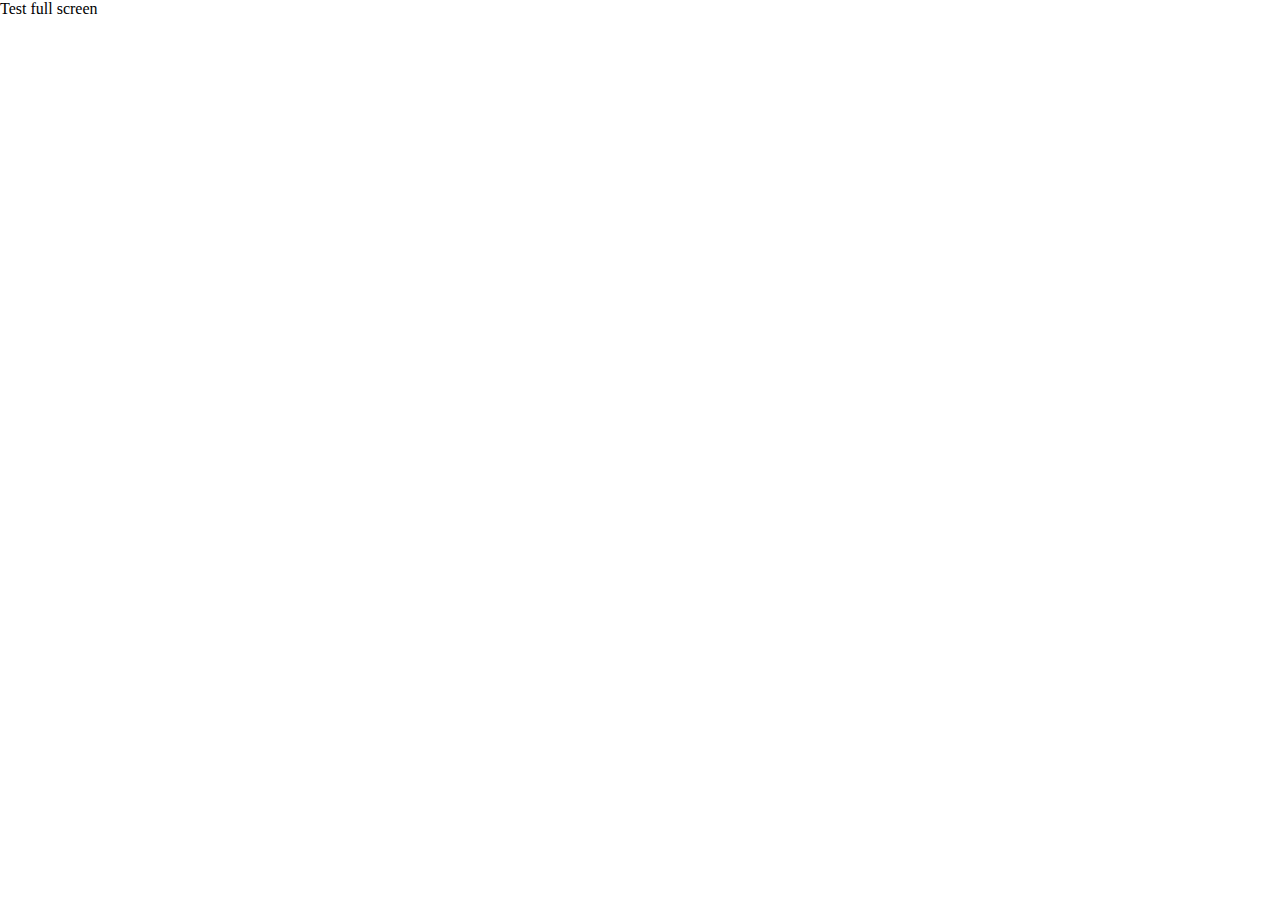
==== index.html @ 86a22699 "Add files via upload" ====
<!doctype html>
<html lang=”en”>
<head>
    <meta charset="utf-8">
    <meta http-equiv="x-ua-compatible" content="ie=edge">
    <meta name="viewport" content="width=device-width, initial-scale=1">
    <title>Test fullscreen</title>
    <link rel="stylesheet" href="style.css">
	<link rel="manifest" href="manifest.json" />
	
	<!-- Safari on iOS doesn't support the web app manifest completely?-->
	<meta name="apple-mobile-web-app-capable" content="yes">
	
</head>
<body>
    <!--  -->
<div>Test full screen</div>
</body>
</html>
---- style.css ----
html, body{
  margin: 0;
  padding: 0;
  height: 100%;
  width: 100%;
}
#camera, #camera--view, #camera--sensor, #camera--output{
    position: fixed;
    height: 100%;
    width: 100%;
    object-fit: cover;
}
#camera--view, #camera--sensor, #camera--output{
    transform: scaleX(-1);
    filter: FlipH;
}
#camera--trigger{
    width: 200px;
    background-color: black;
    color: white;
    font-size: 16px;
    border-radius: 30px;
    border: none;
    padding: 15px 20px;
    text-align: center;
    box-shadow: 0 5px 10px 0 rgba(0,0,0,0.2);
    position: fixed;
    bottom: 30px;
    left: calc(50% - 100px);
}
.taken{
    height: 100px!important;
    width: 100px!important;
    transition: all 0.5s ease-in;
    border: solid 3px white;
    box-shadow: 0 5px 10px 0 rgba(0,0,0,0.2);
    top: 20px;
    right: 20px;
    z-index: 2;
}
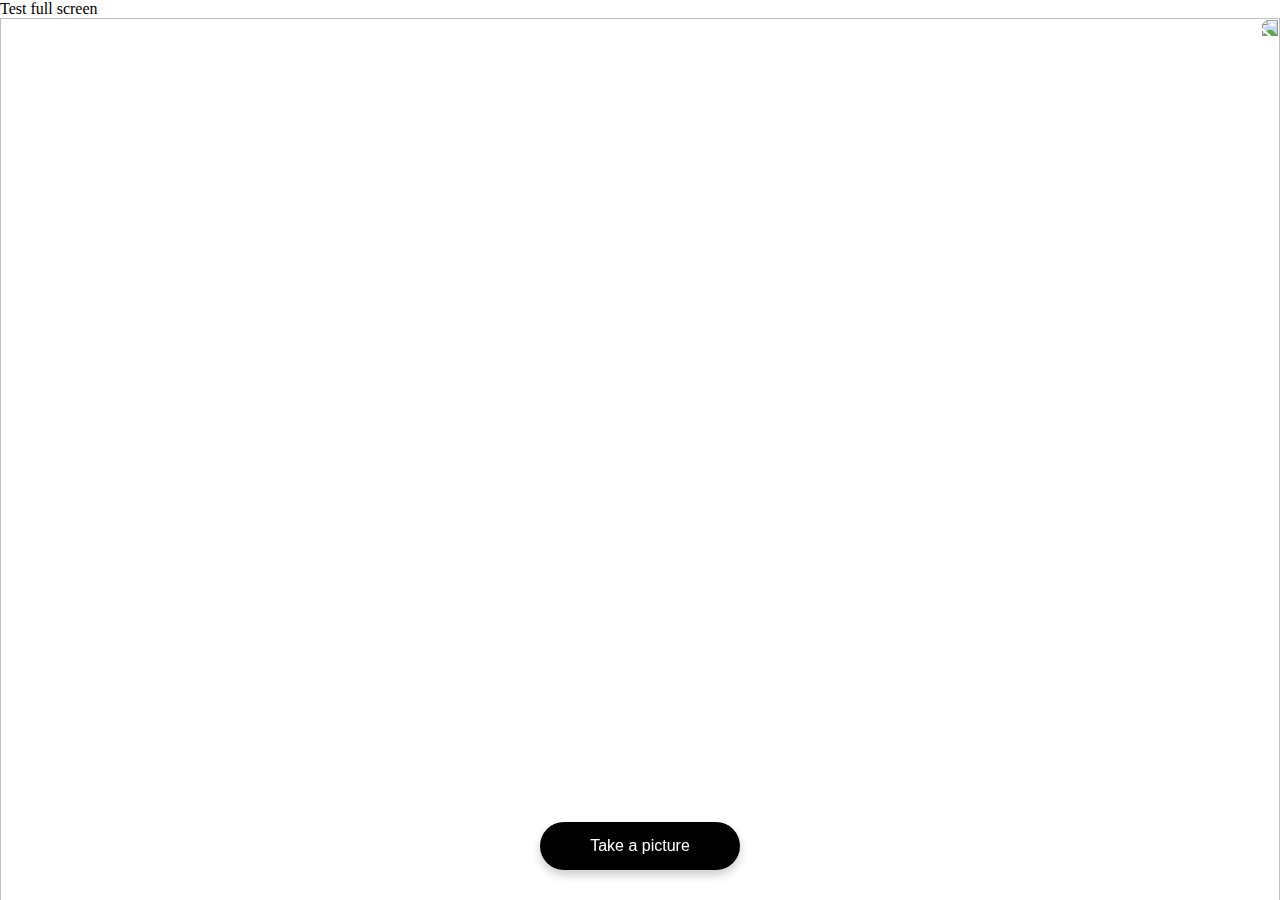
==== commit e24979e9: "Add files via upload" ====
--- a/index.html
+++ b/index.html
@@ -15,5 +15,19 @@
 <body>
     <!--  -->
 <div>Test full screen</div>
+
+   <!-- Camera -->
+    <main id="camera">
+        <!-- Camera sensor -->
+        <canvas id="camera--sensor"></canvas>
+        <!-- Camera view -->
+        <video id="camera--view" autoplay playsinline></video>
+        <!-- Camera output -->
+        <img src="//:0" alt="" id="camera--output">
+        <!-- Camera trigger -->
+        <button id="camera--trigger">Take a picture</button>
+    </main>
+    <!-- Reference to your JavaScript file -->
+    <script src="app.js"></script>
 </body>
 </html>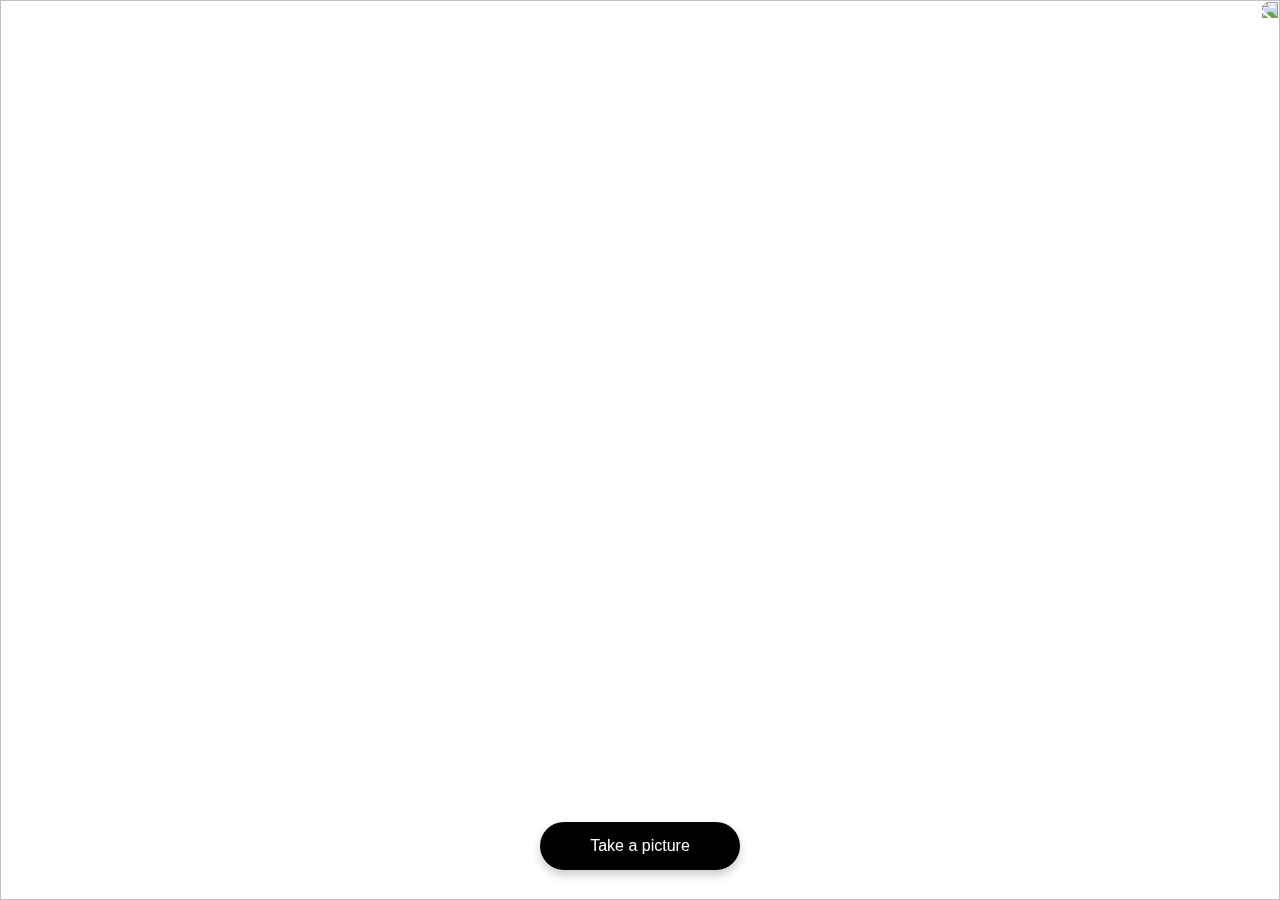
==== commit a9b0ff5e: "Add files via upload" ====
--- a/index.html
+++ b/index.html
@@ -13,8 +13,7 @@
 	
 </head>
 <body>
-    <!--  -->
-<div>Test full screen</div>
+    <!--  <div>Test full screen</div>-->
 
    <!-- Camera -->
     <main id="camera">
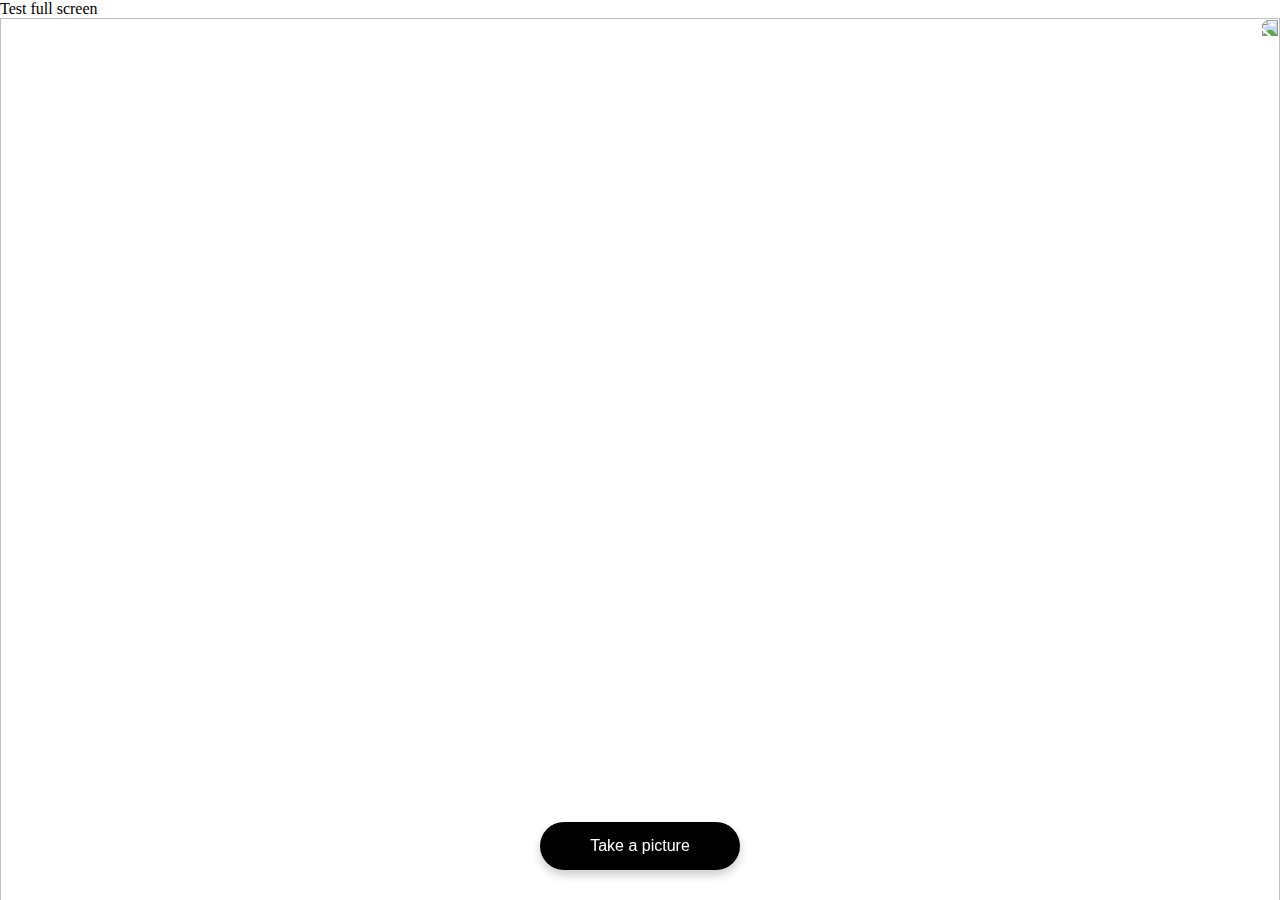
==== commit ae2826cf: "Add files via upload" ====
--- a/index.html
+++ b/index.html
@@ -13,8 +13,8 @@
 	
 </head>
 <body>
-    <!--  <div>Test full screen</div>-->
-
+    <!--  -->
+<div>Test full screen</div>
    <!-- Camera -->
     <main id="camera">
         <!-- Camera sensor -->
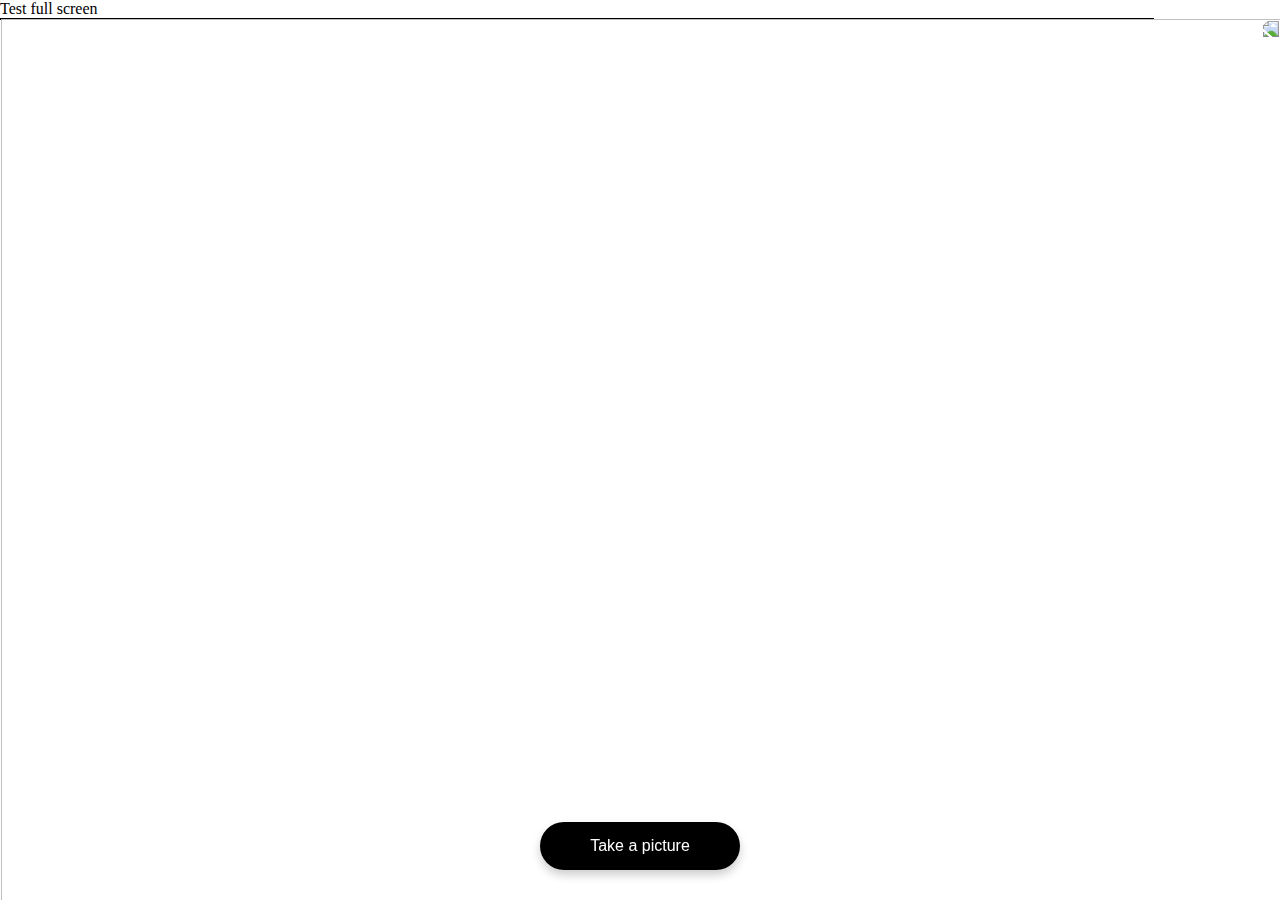
==== commit 9ee909f3: "Add files via upload" ====
--- a/index.html
+++ b/index.html
@@ -16,7 +16,9 @@
     <!--  -->
 <div>Test full screen</div>
    <!-- Camera -->
-    <main id="camera">
+   <div style="background-color:lightblue;width: 90%; border: 1px solid black;">
+    
+	<main id="camera">
         <!-- Camera sensor -->
         <canvas id="camera--sensor"></canvas>
         <!-- Camera view -->
@@ -26,6 +28,9 @@
         <!-- Camera trigger -->
         <button id="camera--trigger">Take a picture</button>
     </main>
+	
+	</div>
+	
     <!-- Reference to your JavaScript file -->
     <script src="app.js"></script>
 </body>
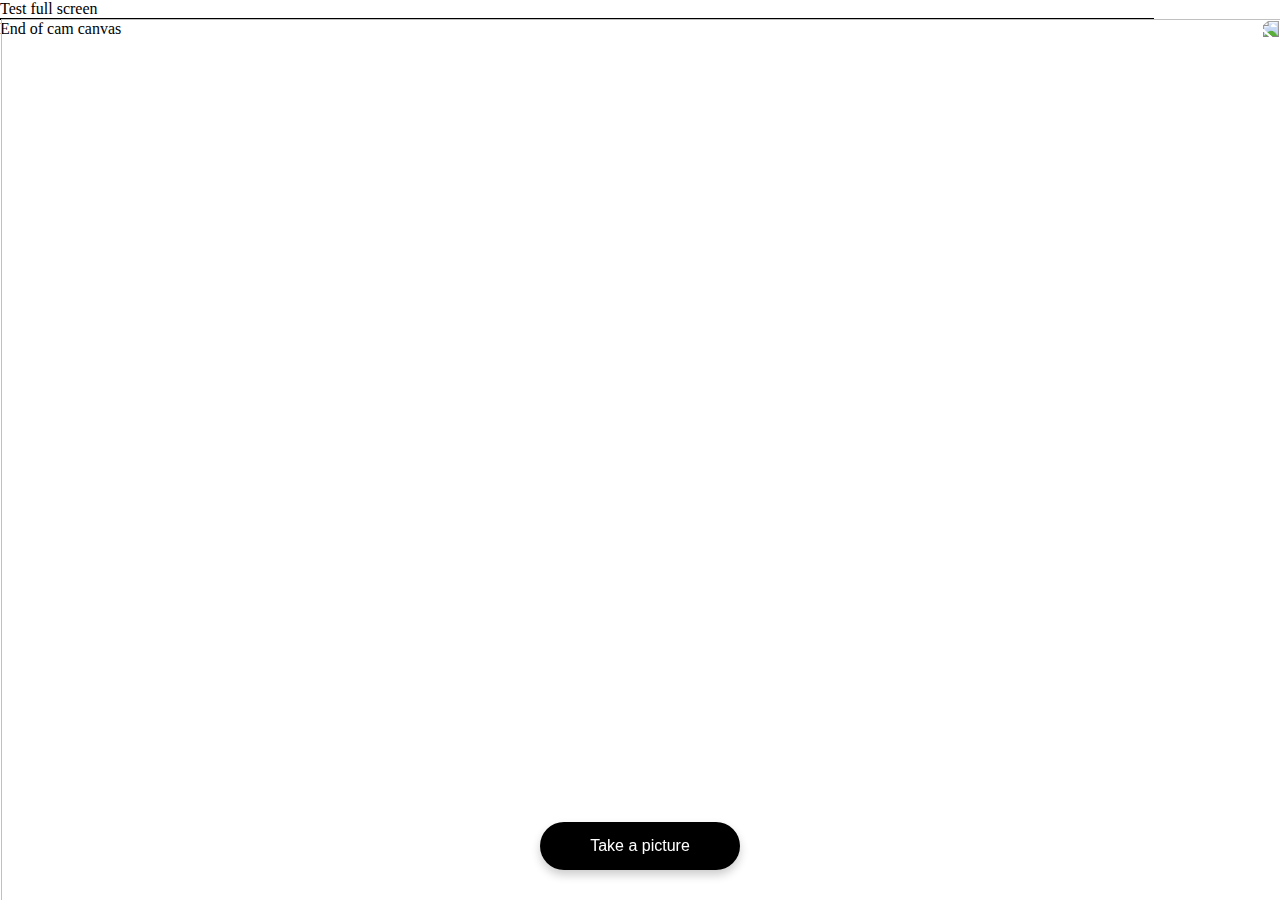
==== commit 2721139c: "Add files via upload" ====
--- a/index.html
+++ b/index.html
@@ -30,7 +30,7 @@
     </main>
 	
 	</div>
-	
+<div>End of cam canvas</div>	
     <!-- Reference to your JavaScript file -->
     <script src="app.js"></script>
 </body>
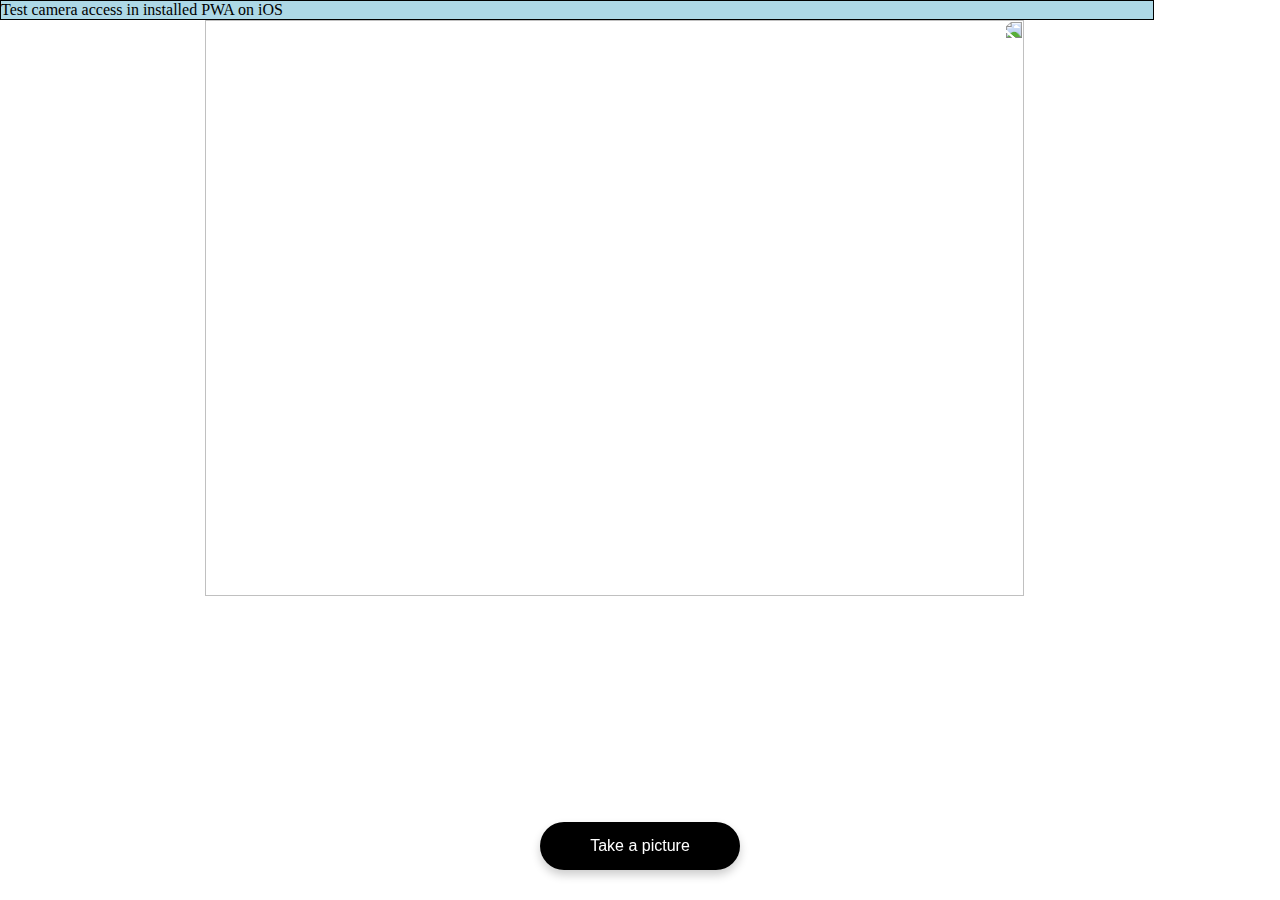
==== commit bd3fe76c: "Add files via upload" ====
--- a/index.html
+++ b/index.html
@@ -14,10 +14,8 @@
 </head>
 <body>
     <!--  -->
-<div>Test full screen</div>
-   <!-- Camera -->
-   <div style="background-color:lightblue;width: 90%; border: 1px solid black;">
-    
+<div style="background-color:lightblue;width: 90%; border: 1px solid black;">Test camera access in installed PWA on iOS</div>
+   <!-- Camera -->   
 	<main id="camera">
         <!-- Camera sensor -->
         <canvas id="camera--sensor"></canvas>
@@ -29,8 +27,6 @@
         <button id="camera--trigger">Take a picture</button>
     </main>
 	
-	</div>
-<div>End of cam canvas</div>	
     <!-- Reference to your JavaScript file -->
     <script src="app.js"></script>
 </body>
--- a/style.css
+++ b/style.css
@@ -6,8 +6,8 @@
 }
 #camera, #camera--view, #camera--sensor, #camera--output{
     position: fixed;
-    height: 100%;
-    width: 100%;
+    height: 80%;
+    width: 80%;
     object-fit: cover;
 }
 #camera--view, #camera--sensor, #camera--output{
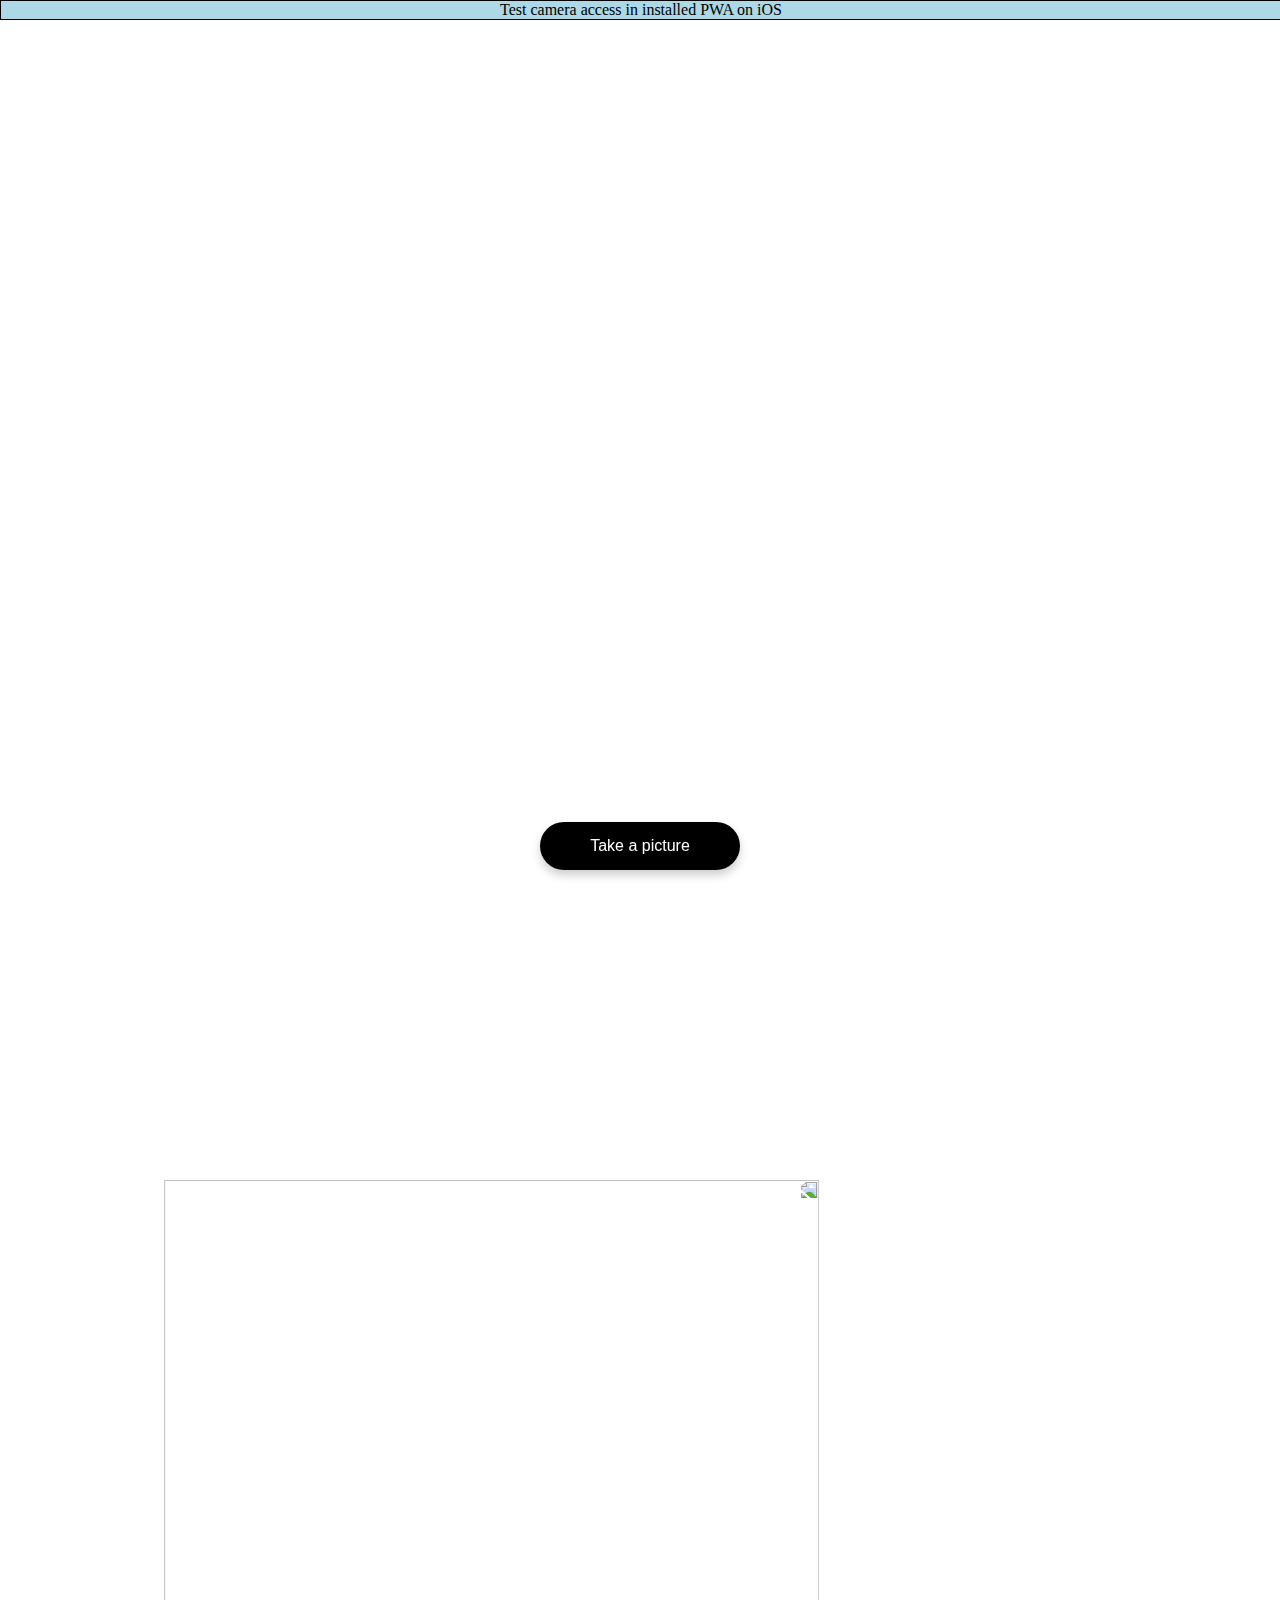
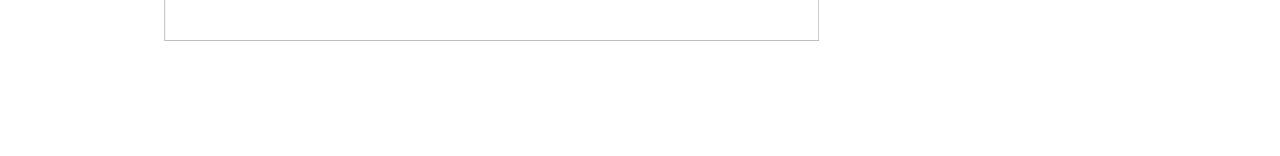
==== commit 2f495f7f: "Add files via upload" ====
--- a/index.html
+++ b/index.html
@@ -14,7 +14,7 @@
 </head>
 <body>
     <!--  -->
-<div style="background-color:lightblue;width: 90%; border: 1px solid black;">Test camera access in installed PWA on iOS</div>
+<div style="background-color:lightblue;width: 100%; text-align: center; border: 1px solid black;">Test camera access in installed PWA on iOS</div>
    <!-- Camera -->   
 	<main id="camera">
         <!-- Camera sensor -->
--- a/style.css
+++ b/style.css
@@ -5,7 +5,7 @@
   width: 100%;
 }
 #camera, #camera--view, #camera--sensor, #camera--output{
-    position: fixed;
+    position: center;
     height: 80%;
     width: 80%;
     object-fit: cover;
